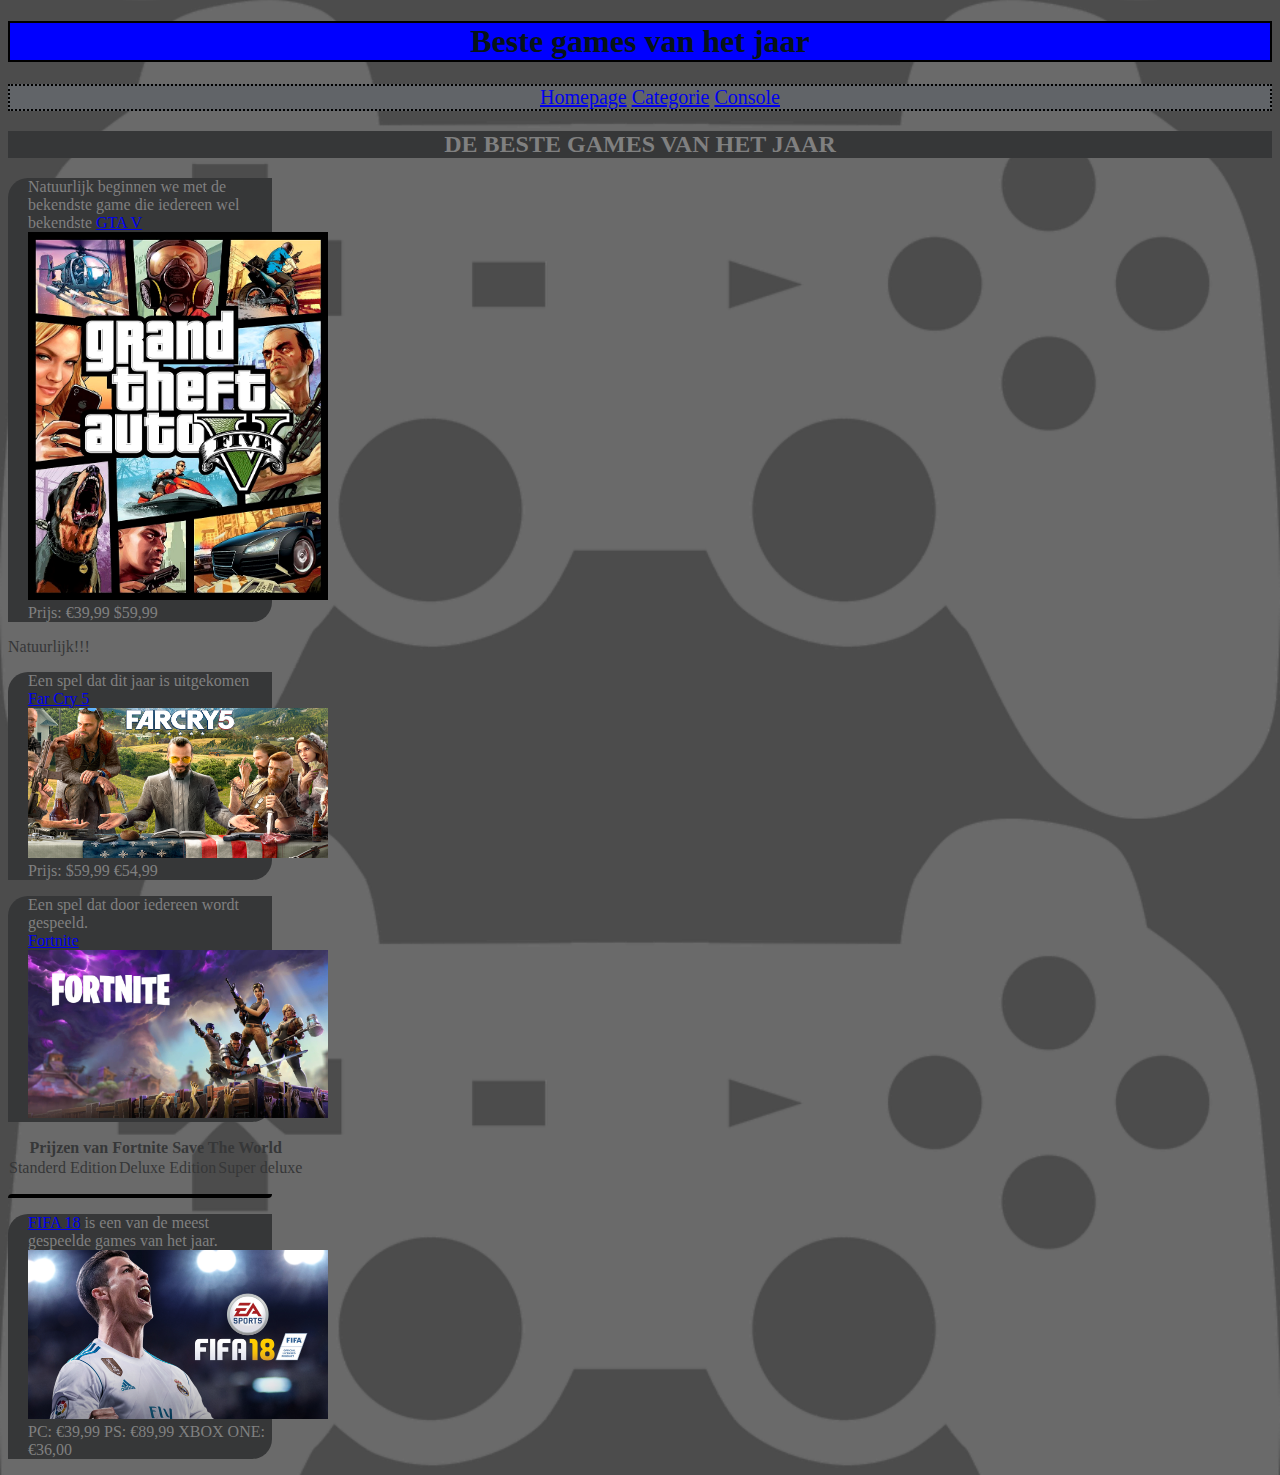
==== beste games van het jaar.html @ bcee2051 "sojhx" ====
<!DOCTYPE html>
<html>
  <head>
    <link rel="stylesheet" href="style/opmaak.css">
    <meta charset="utf-8">
    <title></title>
  </head>
  <body>
    <h1>Beste games van het jaar</h1>
    <ul>
      <a href="index.html">Homepage</a>
      <a href="categotie.html">Categorie</a>
      <a href="consoles.html">Console</a>
    </ul>
    <h2 id="santa">DE BESTE GAMES VAN HET JAAR</h2>
    <p id="deze">
        Natuurlijk beginnen we met de bekendste game die iedereen wel bekendste <a href="https://www.rockstargames.com/V/restricted-content/agegate/form?redirect=https%3A%2F%2Fwww.rockstargames.com%2FV%2F&options=YTlmNzYyNWZkOThlNDNiNjgxZDJiNmEzY2FiMTQ4NTQ2ZTA0MGY0MTMzODJmYTUxZWM2ZjdmMDk4MjRjNGIzYgNK33XwsabwnFmqDCVkLDBnx3f1gFFTLPjOpPA5uI4J&locale=en_us"> GTA V </a>
        <img src="GTAV.png" width="300px">
      <br>Prijs: €39,99 $59,99
    </p>
        <font color="#363738">
          Natuurlijk!!!
      <p id="deze">
        Een spel dat dit jaar is uitgekomen <a id="groot"href="https://far-cry.ubisoft.com/game/nl-nl/home/"> Far Cry 5</a>
        <img src="farcry5.png" width="300px" height="150px" >
        <br>Prijs: $59,99 €54,99</br>
     </p>
        <p id="deze">
          Een spel dat door iedereen wordt gespeeld.
          <br><a id="groot"href="https://www.epicgames.com/fortnite/en-US/buy-now/battle-royale?utm_source=GoogleSearch&utm_medium=Search&utm_campaign=an*YH_pr*FNBR_ct*Search_pl*Brand_co*NL_cr*broad&utm_id=895843403&utm_content=&gclid=EAIaIQobChMI48_b4L6Y2QIVwZkbCh2S4gtOEAAYASAAEgJs8PD_BwE">Fortnite</a></br>
          <img src="frtnite.jpg" width="300px">
          <table class="prijslijst">
            <tr>
              <th colspan="3">Prijzen van Fortnite Save The World</th>
            </tr>
            <tr>
              <td>Standerd Edition</td>
              <td>Deluxe Edition</td>
              <td>Super deluxe</td>
            </tr>
         </table>
        </p>
        <p id="deze">
          <a id="groot"href="https://www.easports.com/nl/fifa"> FIFA 18</a> is een van de meest gespeelde games van het jaar.
          <img src="fifa.jpg" width="300px">
          <br>
            PC: €39,99
            PS: €89,99
            XBOX ONE: €36,00
        </p>
    </font>
  </body>
</html>
---- style/opmaak.css ----
body {
  background-image:url("../img/controller-1294077_960_720.png");
  background-size: 100%;
  background-color: #4c4c4c;
  font-family: verdana;
}
p{
  border-radius: 20px 0px 20px 0px;
  border: 4px blue double;
  background-color: blue;
  border: 2px solid black;
  padding-left: 20px;
  margin-right: 1000px;

}
h2{
  text-align: center;
  border: 2px solid black;
  background-color: black;
  color: #071418

}

h1 {
  text-align: center;
  border: 2px solid black;
  color: #071418;
  background-color: blue;
  text-align: center;
}

h2#santa{
  border: none;
  background-color: #363738;
  color: grey;
}

p#deze{
  background-color: #363738;
  border: none;
  color: grey;

}
h3{
  text-align: center;
}
ul:hover{
  font-size: 25px
}

ul{
  text-align: center;
  border: 2px dotted black;
  background-color: #616468;
  font-size: 20px;
}

a:hover{
 background-color: black;
}

a#groot:hover{
  font-size: 20px;
}

table.prijslijst{
  border-collapse: collapse;
}
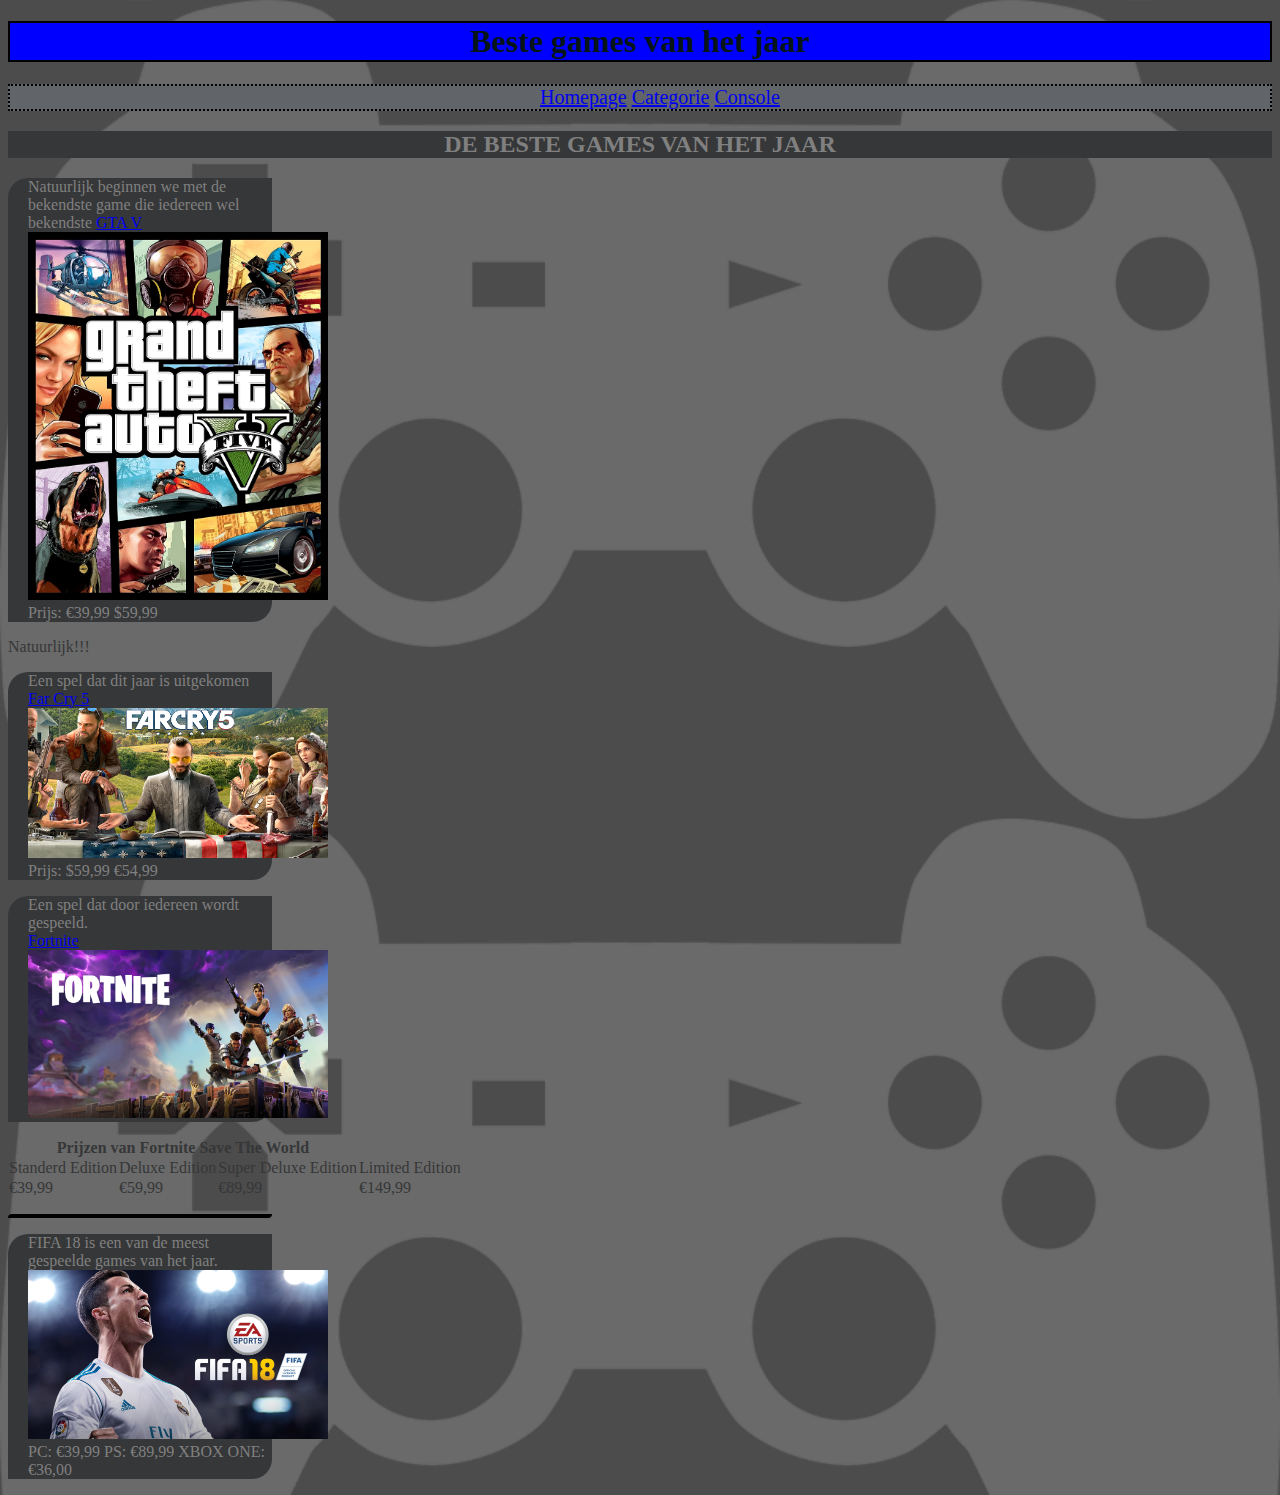
==== commit 4c6c4463: "dede" ====
--- a/beste games van het jaar.html
+++ b/beste games van het jaar.html
@@ -36,12 +36,17 @@
             <tr>
               <td>Standerd Edition</td>
               <td>Deluxe Edition</td>
-              <td>Super deluxe</td>
+              <td>Super Deluxe Edition</td>
+              <td>Limited Edition</td>
             </tr>
+              <td>€39,99</td>
+              <td>€59,99</td>
+              <td>€89,99</td>
+              <td>€149,99</td>
          </table>
         </p>
         <p id="deze">
-          <a id="groot"href="https://www.easports.com/nl/fifa"> FIFA 18</a> is een van de meest gespeelde games van het jaar.
+          <a id=href="https://www.easports.com/nl/fifa"> FIFA 18</a> is een van de meest gespeelde games van het jaar.
           <img src="fifa.jpg" width="300px">
           <br>
             PC: €39,99
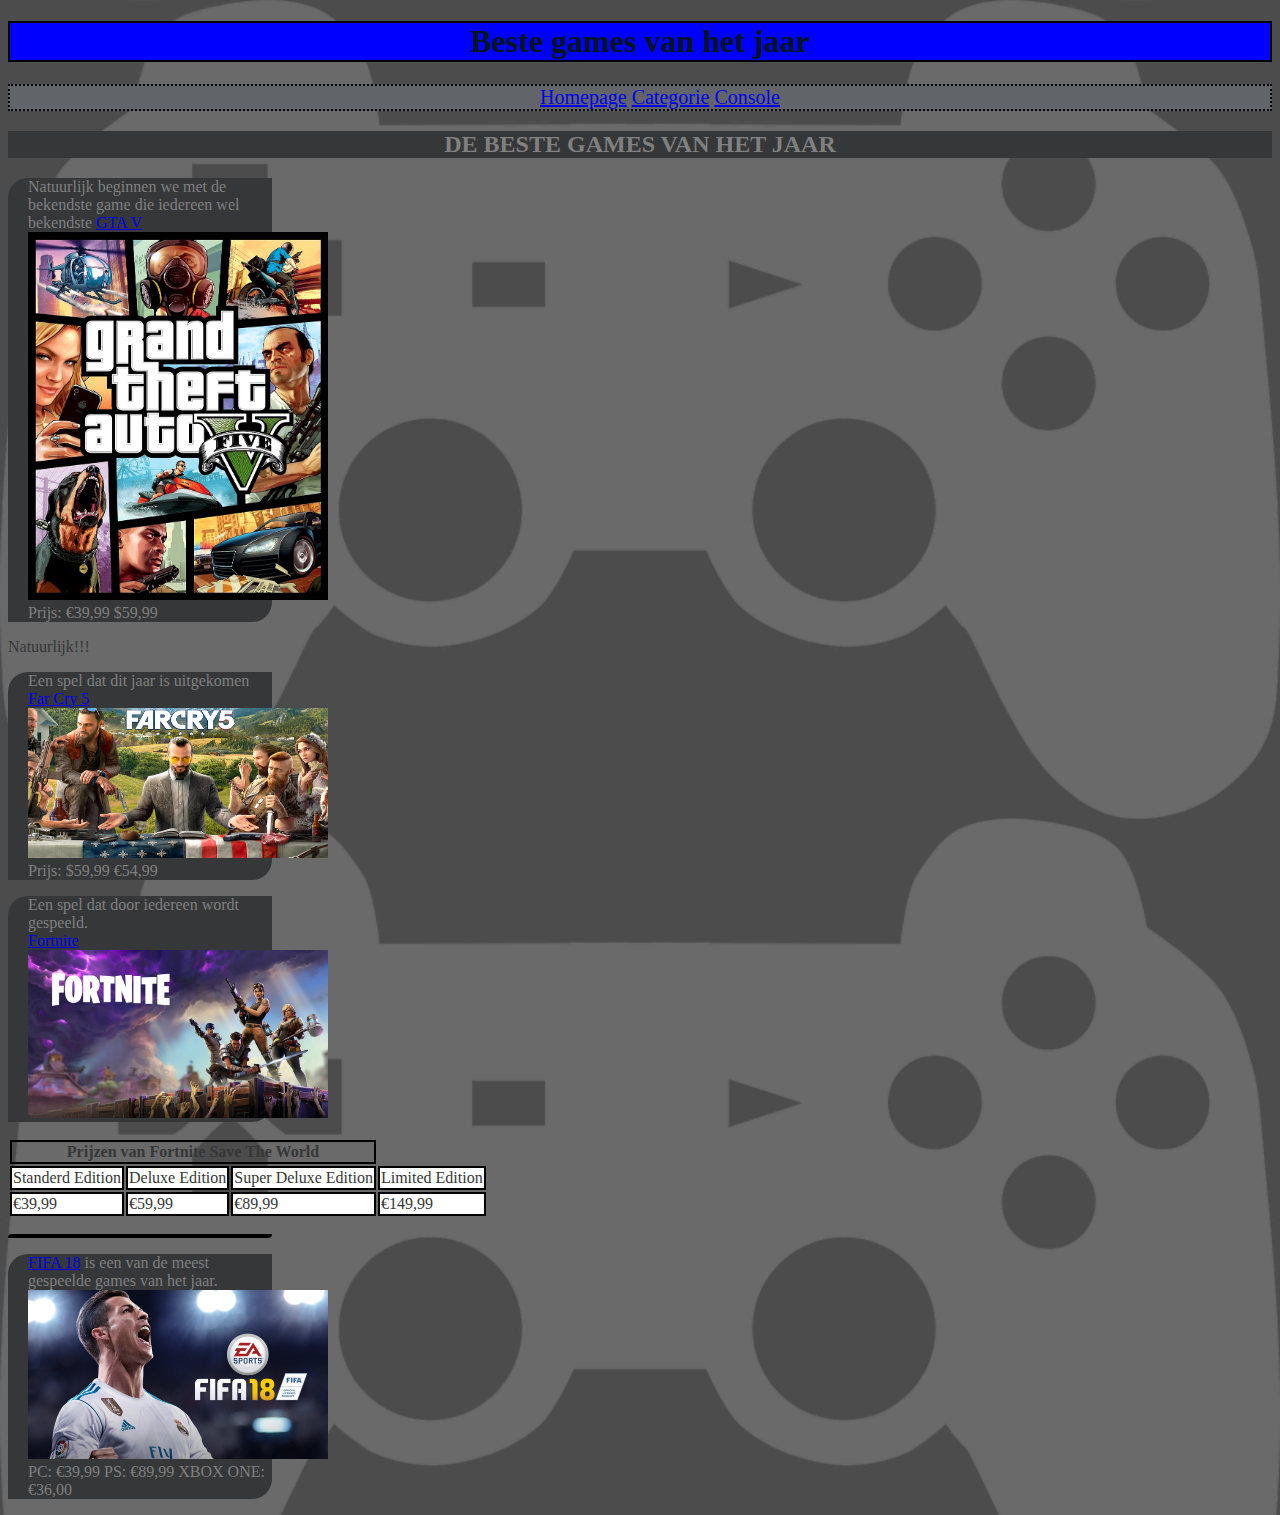
==== commit 062ed813: "ddd" ====
--- a/beste games van het jaar.html
+++ b/beste games van het jaar.html
@@ -46,7 +46,7 @@
          </table>
         </p>
         <p id="deze">
-          <a id=href="https://www.easports.com/nl/fifa"> FIFA 18</a> is een van de meest gespeelde games van het jaar.
+          <a href="https://www.easports.com/nl/fifa"> FIFA 18</a> is een van de meest gespeelde games van het jaar.
           <img src="fifa.jpg" width="300px">
           <br>
             PC: €39,99
--- a/style/opmaak.css
+++ b/style/opmaak.css
@@ -39,7 +39,6 @@
   background-color: #363738;
   border: none;
   color: grey;
-
 }
 h3{
   text-align: center;
@@ -56,13 +55,18 @@
 }
 
 a:hover{
- background-color: black;
+ background-color: #37393d;
 }
 
 a#groot:hover{
   font-size: 20px;
 }
 
-table.prijslijst{
-  border-collapse: collapse;
+table.prijslijst td{
+  background-color: white;
+ border: 2px solid black
 }
+
+table.prijslijst th{
+  border: 2px solid black
+}
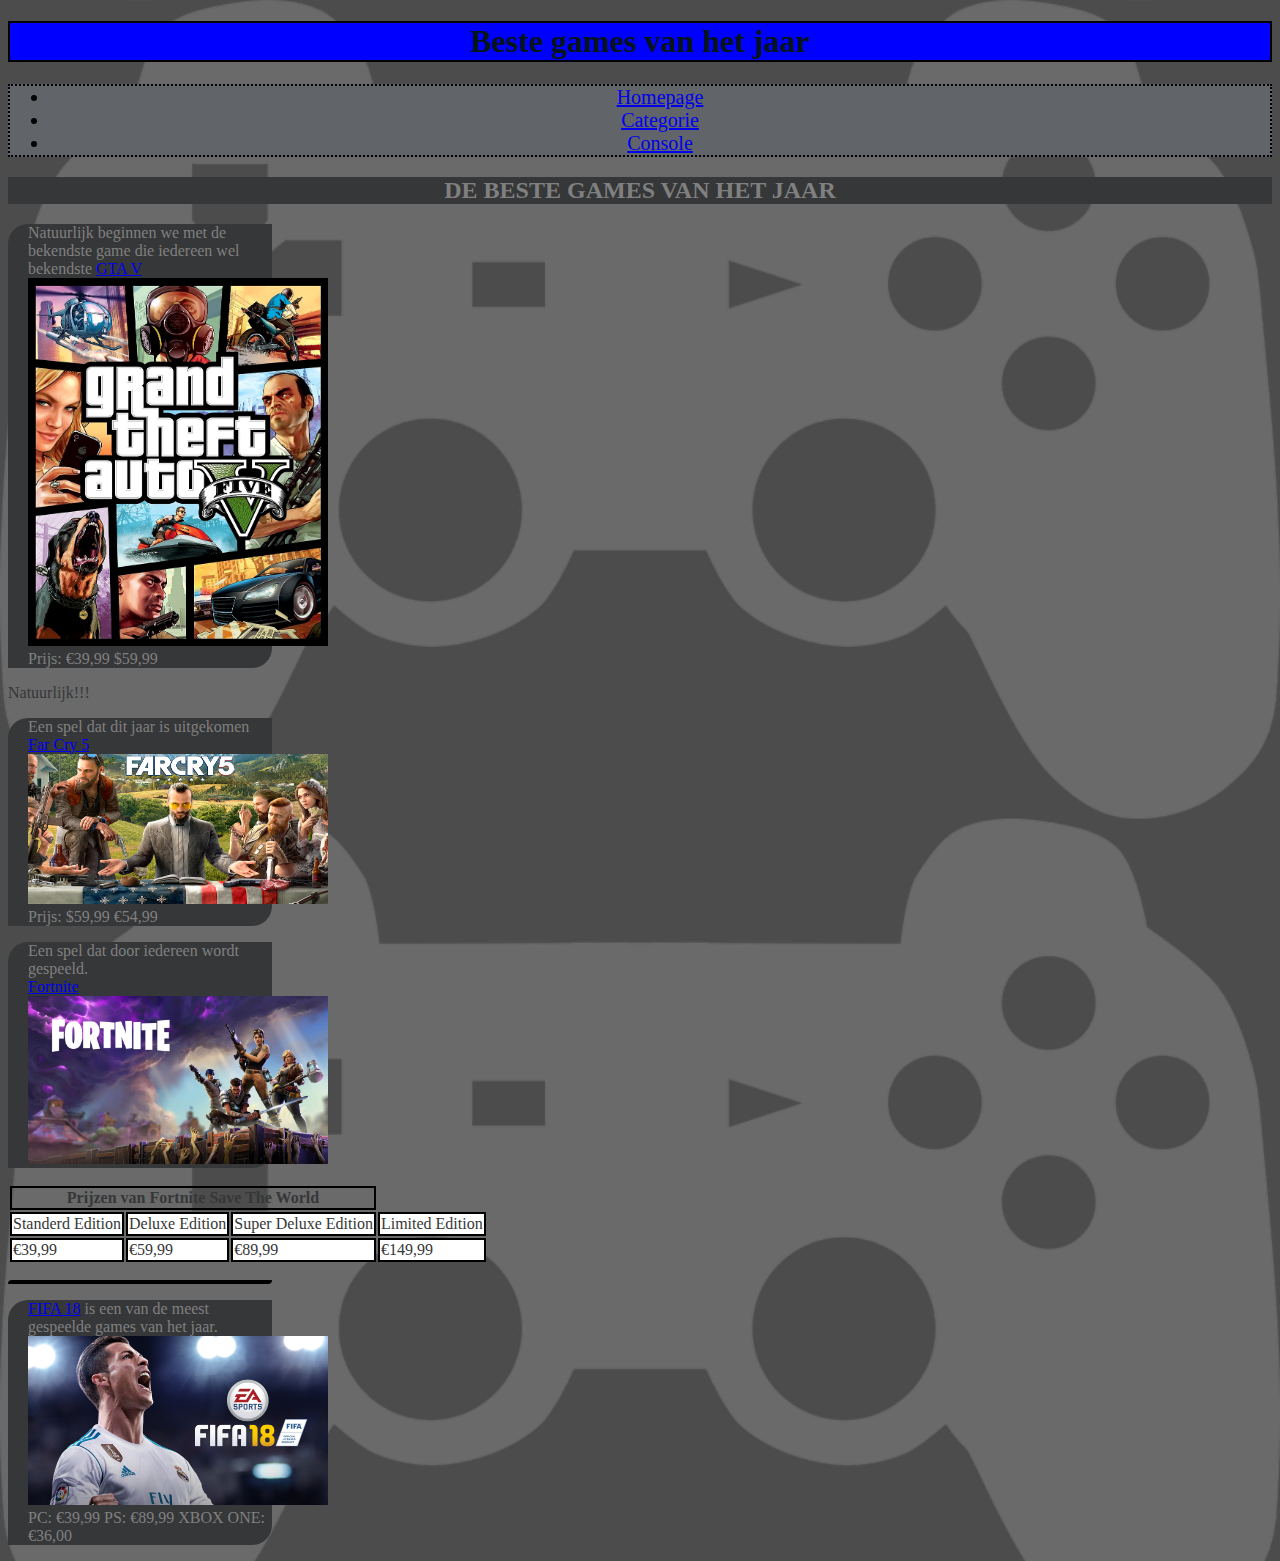
==== commit aa57e629: "oierf" ====
--- a/beste games van het jaar.html
+++ b/beste games van het jaar.html
@@ -8,51 +8,53 @@
   <body>
     <h1>Beste games van het jaar</h1>
     <ul>
-      <a href="index.html">Homepage</a>
-      <a href="categotie.html">Categorie</a>
-      <a href="consoles.html">Console</a>
+      <li><a href="index.html">Homepage</a></li>
+      <li><a href="categotie.html">Categorie</a></li>
+      <li><a href="consoles.html">Console</a></li>
     </ul>
     <h2 id="santa">DE BESTE GAMES VAN HET JAAR</h2>
     <p id="deze">
-        Natuurlijk beginnen we met de bekendste game die iedereen wel bekendste <a href="https://www.rockstargames.com/V/restricted-content/agegate/form?redirect=https%3A%2F%2Fwww.rockstargames.com%2FV%2F&options=YTlmNzYyNWZkOThlNDNiNjgxZDJiNmEzY2FiMTQ4NTQ2ZTA0MGY0MTMzODJmYTUxZWM2ZjdmMDk4MjRjNGIzYgNK33XwsabwnFmqDCVkLDBnx3f1gFFTLPjOpPA5uI4J&locale=en_us"> GTA V </a>
+      Natuurlijk beginnen we met de bekendste game die iedereen wel bekendste <a href="https://www.rockstargames.com/V/restricted-content/agegate/form?redirect=https%3A%2F%2Fwww.rockstargames.com%2FV%2F&options=YTlmNzYyNWZkOThlNDNiNjgxZDJiNmEzY2FiMTQ4NTQ2ZTA0MGY0MTMzODJmYTUxZWM2ZjdmMDk4MjRjNGIzYgNK33XwsabwnFmqDCVkLDBnx3f1gFFTLPjOpPA5uI4J&locale=en_us"> GTA V </a>
         <img src="GTAV.png" width="300px">
       <br>Prijs: €39,99 $59,99
     </p>
-        <font color="#363738">
-          Natuurlijk!!!
-      <p id="deze">
-        Een spel dat dit jaar is uitgekomen <a id="groot"href="https://far-cry.ubisoft.com/game/nl-nl/home/"> Far Cry 5</a>
-        <img src="farcry5.png" width="300px" height="150px" >
-        <br>Prijs: $59,99 €54,99</br>
-     </p>
-        <p id="deze">
-          Een spel dat door iedereen wordt gespeeld.
-          <br><a id="groot"href="https://www.epicgames.com/fortnite/en-US/buy-now/battle-royale?utm_source=GoogleSearch&utm_medium=Search&utm_campaign=an*YH_pr*FNBR_ct*Search_pl*Brand_co*NL_cr*broad&utm_id=895843403&utm_content=&gclid=EAIaIQobChMI48_b4L6Y2QIVwZkbCh2S4gtOEAAYASAAEgJs8PD_BwE">Fortnite</a></br>
-          <img src="frtnite.jpg" width="300px">
-          <table class="prijslijst">
-            <tr>
-              <th colspan="3">Prijzen van Fortnite Save The World</th>
-            </tr>
-            <tr>
-              <td>Standerd Edition</td>
-              <td>Deluxe Edition</td>
-              <td>Super Deluxe Edition</td>
-              <td>Limited Edition</td>
-            </tr>
-              <td>€39,99</td>
-              <td>€59,99</td>
-              <td>€89,99</td>
-              <td>€149,99</td>
-         </table>
-        </p>
-        <p id="deze">
-          <a href="https://www.easports.com/nl/fifa"> FIFA 18</a> is een van de meest gespeelde games van het jaar.
-          <img src="fifa.jpg" width="300px">
-          <br>
-            PC: €39,99
-            PS: €89,99
-            XBOX ONE: €36,00
-        </p>
+    <font color="#363738"> <!-- Doe dit met css-->
+    Natuurlijk!!!
+    <p id="deze">
+      Een spel dat dit jaar is uitgekomen <a id="groot"href="https://far-cry.ubisoft.com/game/nl-nl/home/"> Far Cry 5</a>
+      <img src="farcry5.png" width="300px" height="150px" >
+      <br>Prijs: $59,99 €54,99</br>
+    </p>
+    <p id="deze"> <!--Gebruik hier een class -->
+      Een spel dat door iedereen wordt gespeeld.
+      <br><a id="groot"href="https://www.epicgames.com/fortnite/en-US/buy-now/battle-royale?utm_source=GoogleSearch&utm_medium=Search&utm_campaign=an*YH_pr*FNBR_ct*Search_pl*Brand_co*NL_cr*broad&utm_id=895843403&utm_content=&gclid=EAIaIQobChMI48_b4L6Y2QIVwZkbCh2S4gtOEAAYASAAEgJs8PD_BwE">Fortnite</a></br>
+      <img src="frtnite.jpg" width="300px">
+      <table class="prijslijst">
+        <tr>
+          <th colspan="3">Prijzen van Fortnite Save The World</th>
+        </tr>
+        <tr>
+          <td>Standerd Edition</td>
+          <td>Deluxe Edition</td>
+          <td>Super Deluxe Edition</td>
+          <td>Limited Edition</td>
+        </tr>
+        <tr>
+          <td>€39,99</td>
+          <td>€59,99</td>
+          <td>€89,99</td>
+          <td>€149,99</td>
+        </tr>  
+      </table>
+    </p>
+    <p id="deze">
+      <a id="groot" href="https://www.easports.com/nl/fifa"> FIFA 18</a> is een van de meest gespeelde games van het jaar.
+      <img src="fifa.jpg" width="300px">
+      <br>
+        PC: €39,99
+        PS: €89,99
+        XBOX ONE: €36,00
+    </p>
     </font>
   </body>
 </html>
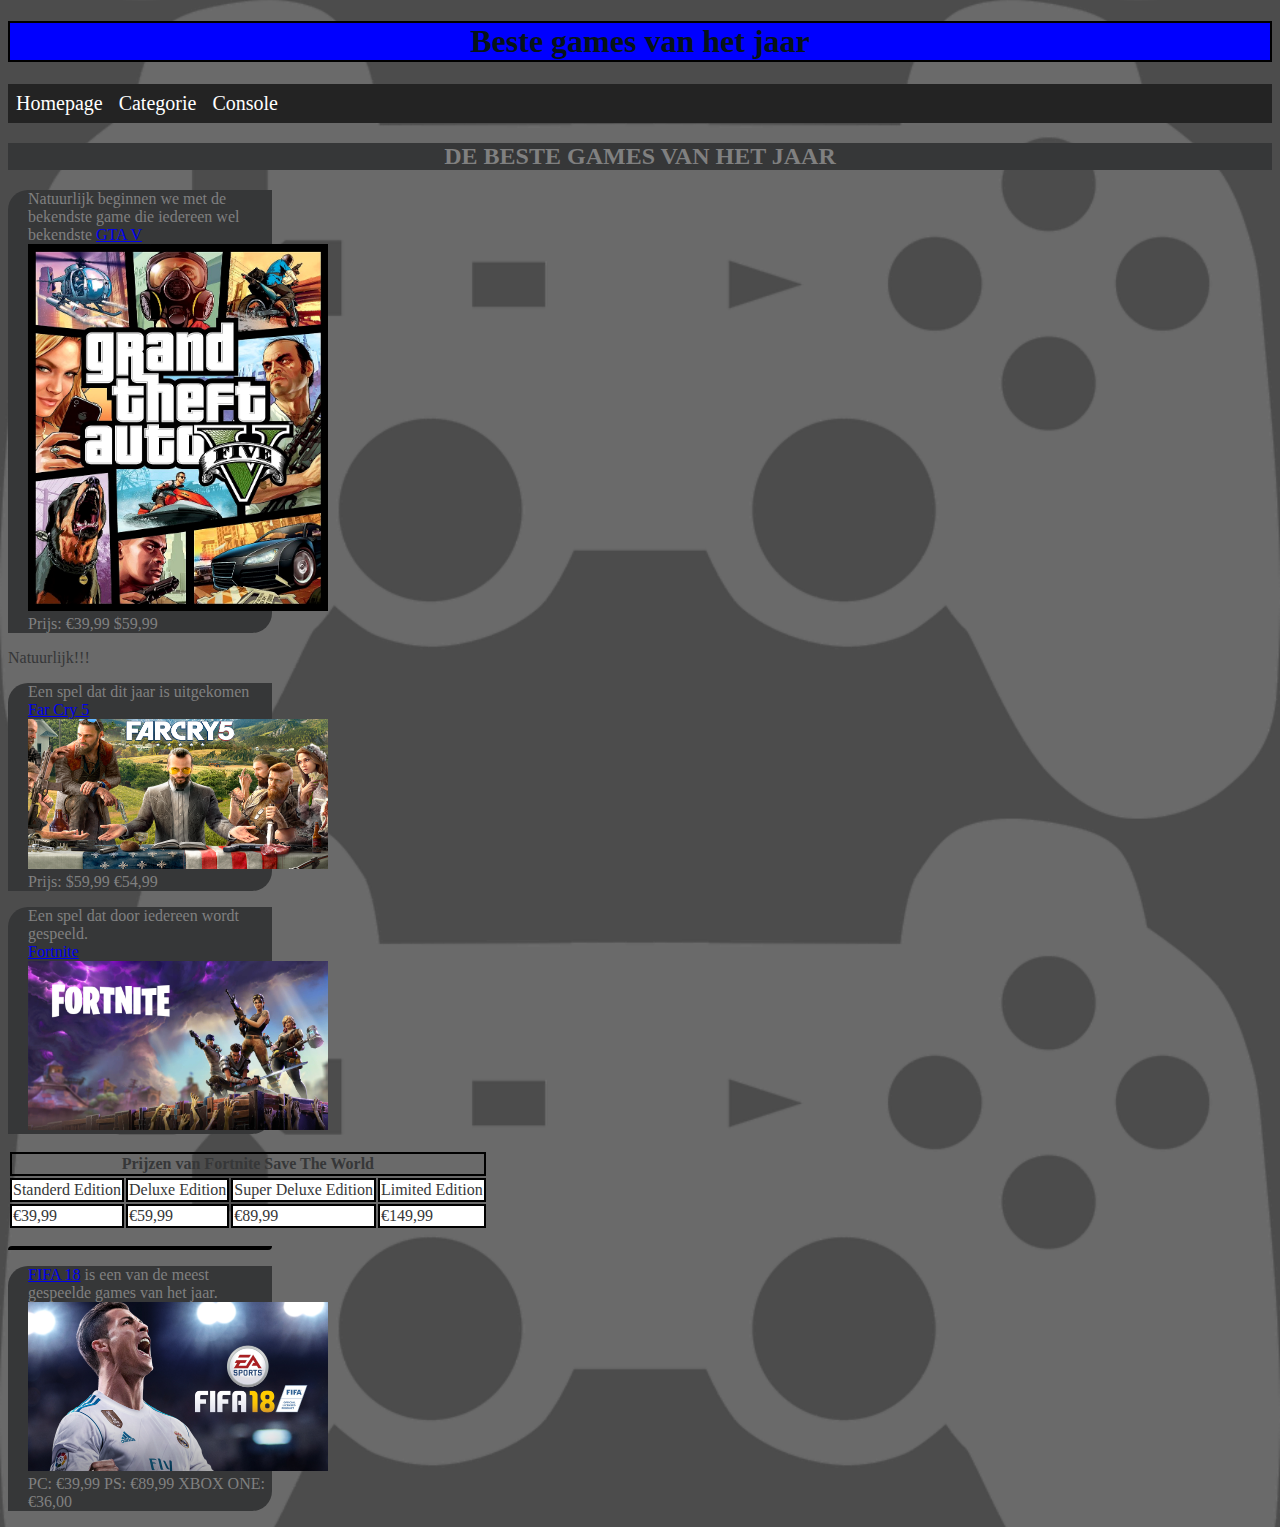
==== commit fb6c4853: "sdfgh" ====
--- a/beste games van het jaar.html
+++ b/beste games van het jaar.html
@@ -14,7 +14,7 @@
     </ul>
     <h2 id="santa">DE BESTE GAMES VAN HET JAAR</h2>
     <p id="deze">
-      Natuurlijk beginnen we met de bekendste game die iedereen wel bekendste <a href="https://www.rockstargames.com/V/restricted-content/agegate/form?redirect=https%3A%2F%2Fwww.rockstargames.com%2FV%2F&options=YTlmNzYyNWZkOThlNDNiNjgxZDJiNmEzY2FiMTQ4NTQ2ZTA0MGY0MTMzODJmYTUxZWM2ZjdmMDk4MjRjNGIzYgNK33XwsabwnFmqDCVkLDBnx3f1gFFTLPjOpPA5uI4J&locale=en_us"> GTA V </a>
+      Natuurlijk beginnen we met de bekendste game die iedereen wel bekendste <a id="groot"href="https://www.rockstargames.com/V/restricted-content/agegate/form?redirect=https%3A%2F%2Fwww.rockstargames.com%2FV%2F&options=YTlmNzYyNWZkOThlNDNiNjgxZDJiNmEzY2FiMTQ4NTQ2ZTA0MGY0MTMzODJmYTUxZWM2ZjdmMDk4MjRjNGIzYgNK33XwsabwnFmqDCVkLDBnx3f1gFFTLPjOpPA5uI4J&locale=en_us"> GTA V </a>
         <img src="GTAV.png" width="300px">
       <br>Prijs: €39,99 $59,99
     </p>
@@ -31,7 +31,7 @@
       <img src="frtnite.jpg" width="300px">
       <table class="prijslijst">
         <tr>
-          <th colspan="3">Prijzen van Fortnite Save The World</th>
+          <th colspan="4">Prijzen van Fortnite Save The World</th>
         </tr>
         <tr>
           <td>Standerd Edition</td>
@@ -44,7 +44,7 @@
           <td>€59,99</td>
           <td>€89,99</td>
           <td>€149,99</td>
-        </tr>  
+        </tr>
       </table>
     </p>
     <p id="deze">
--- a/style/opmaak.css
+++ b/style/opmaak.css
@@ -11,8 +11,9 @@
   border: 2px solid black;
   padding-left: 20px;
   margin-right: 1000px;
+}
 
-}
+
 h2{
   text-align: center;
   border: 2px solid black;
@@ -40,23 +41,44 @@
   border: none;
   color: grey;
 }
+
+
 h3{
   text-align: center;
 }
-ul:hover{
-  font-size: 25px
+
+li{
+  display: inline;
+  float: left;
+}
+a.ook{
+  text-decoration: none;
 }
 
-ul{
-  text-align: center;
-  border: 2px dotted black;
-  background-color: #616468;
-  font-size: 20px;
+
+li a{
+  text-decoration: none;
+  color: #363738;
+  display: block;
+  margin: 8px;
+  color: white;
+}
+li:hover{
+  font-size: 25px;
+  background-color: #111;
 }
 
-a:hover{
- background-color: #37393d;
+
+ul{
+  font-size: 20px;
+  margin: 0;
+  padding: 0;
+  list-style-type: none;
+  overflow: hidden;
+  background-color: #232323;
 }
+
+
 
 a#groot:hover{
   font-size: 20px;
